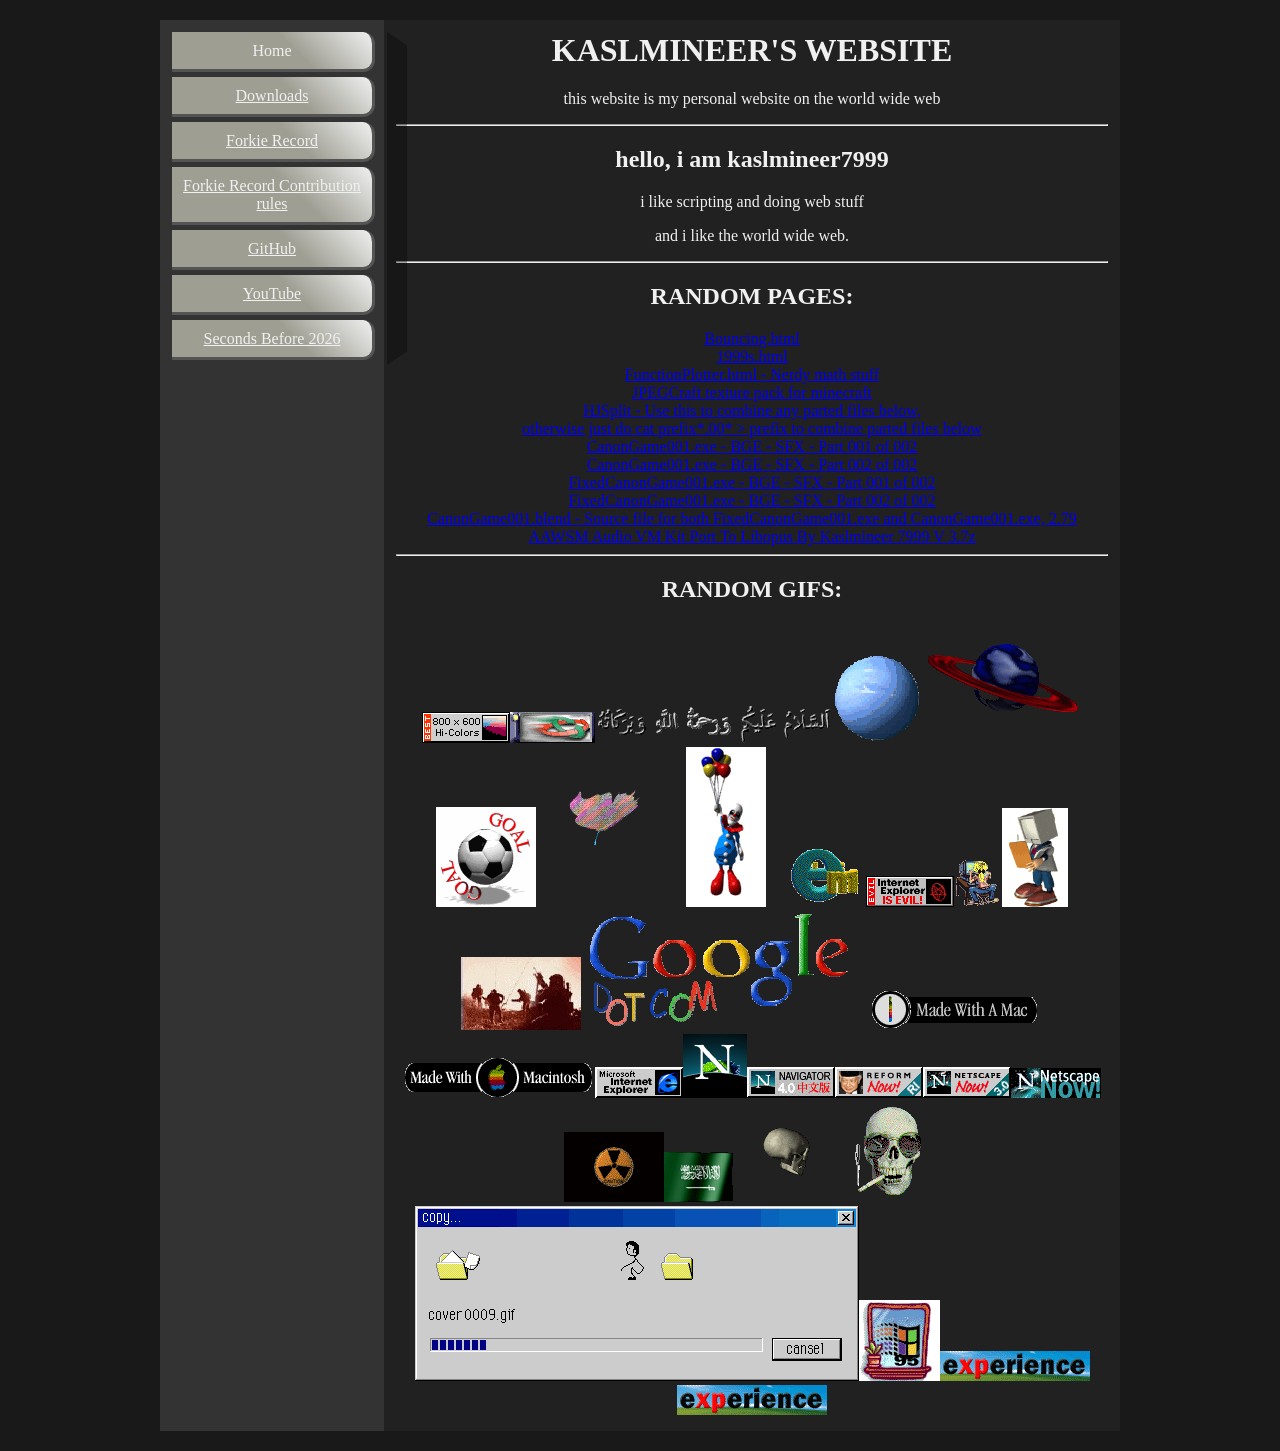
==== index.html @ d1cffd90 "Update AWSM Audio VM Kit link to version 3" ====
<!doctype html>
<html lang="en">
	<head>
		<meta charset="UTF-8"/>
		<title>kaslmineer's Website - Main Page</title>
		<link rel="stylesheet" href="styles.css"/>
		<meta name="viewport" content="width=device-width, initial-scale=1.0"/>
	</head>
	<body>
		<ul class="side">
			<li><a>Home</a></li>
			<li><a href="/Downloads.html">Downloads</a></li>
			<li><a href="/ForkieRecord.html">Forkie Record</a></li>
			<li><a href="/ForkieRecordContribRules.html">Forkie Record Contribution rules</a></li>
			<li><a href="http://github.com/kaslmineer7999/">GitHub</a></li>
			<li><a href="http://www.youtube.com/@kaslmineer7999/featured/">YouTube</a></li>
			<li><a href="/SecondsBefore2026.html">Seconds Before 2026</a></li>
		</ul>
		<div class="main"><h1>KASLMINEER'S WEBSITE</h1>
		<p>this website is my personal website on the world wide web</p>
		<hr>
		<h2>hello, i am kaslmineer7999</h2>
		<p>i like scripting and doing web stuff</p>
		<p>and i like the world wide web.</p>
		<hr>
		<h2>RANDOM PAGES:</h2>
		<a href="/Bouncing.html">Bouncing.html</a><br>
		<a href="/1999s.html">1999s.html</a><br>
		<a href="/FunctionPlotter.html">FunctionPlotter.html - Nerdy math stuff</a><br>
		<a href ="/JPEGCraft.7z">JPEGCraft texture pack for minecraft</a><br>
		<a href="/hjsplit.exe">HJSplit - Use this to combine any parted files below,<br>otherwise just do cat prefix*.00* &gt; prefix to combine parted files below</a><br>
		<a href="/CanonGame001.exe.001">CanonGame001.exe - BGE - SFX - Part 001 of 002</a><br>
		<a href ="/CanonGame001.exe.002">CanonGame001.exe - BGE - SFX - Part 002 of 002</a><br>
		<a href="/FixedCanonGame001.exe.001">FixedCanonGame001.exe - BGE - SFX - Part 001 of 002</a><br>
		<a href="/FixedCanonGame001.exe.002">FixedCanonGame001.exe - BGE - SFX - Part 002 of 002</a><br>
		<a href="/CanonGame001.blend">CanonGame001.blend - Source file for both FixedCanonGame001.exe and CanonGame001.exe, 2.79</a><br>
		<a href="https://archive.org/download/awsm-audio-vm-kit-port-to-libopus-by-kaslmineer-7999-v-3.7z/AWSM_Audio_VM_Kit%20-%20Port%20to%20libopus%20by%20kaslmineer7999%20-%20v3.7z">
			AAWSM Audio VM Kit Port To Libopus By Kaslmineer 7999 V 3.7z
		</a>
		<hr>
		<h2>RANDOM GIFS:</h2>
		<img src="/images/gif/800x600.gif"/><img src="/images/gif/ajbut1.gif"/><img src="/images/gif/assalamualaikum.gif"/><img src="/images/gif/Astronomy_Planets_prv.gif"/><img src="/images/gif/Astronomy_saturn_prv.gif"/><img src="/images/gif/ballwithgoal.gif"/><img src="/images/gif/Butterfly.gif"/><img src="/images/gif/clown.gif"/><img src="/images/gif/email04.gif"/><img src="/images/gif/EvilExplorer.gif"/><img src="/images/gif/friendslinks_programmer_woman.gif"/><img src="/images/gif/head.gif"/><img src="/images/gif/internet.gif"/><img src="/images/gif/LGO_GoogleDotComclrANI.gif"/><img src="/images/gif/madewithamac.gif"/><img src="/images/gif/madewithmac.gif"/><img src="/images/gif/msiexplorer.gif"/><img src="/images/gif/netscape1.gif"/><img src="/images/gif/netscape2.gif"/><img src="/images/gif/netscape3.gif"/><img src="/images/gif/netscape.gif"/><img src="/images/gif/NetscapeNow.gif"/><img src="/images/gif/nuclear.gif"/><img src="/images/gif/saudi_arabia_c.gif"/><img src="/images/gif/skull.gif"/><img src="/images/gif/smoking-skull.gif"/><img src="/images/gif/windows_2001.gif"/><img src="/images/gif/Windows95.gif"/><img src="/images/gif/windowsxp150x301.gif"/><img src="/images/gif/windowsxp150x3011.gif"/>
		</div>
	</body>
</html>
---- styles.css ----
html {
	background-color: #191919;
}

body {
	font-family: serif;
	background: linear-gradient(
		90deg,
		#333333 0% 224px,
		#212121 224px 100%
	);
	color: #f0f0f0;
	text-align: center;
	max-width: 960px;
	margin: 20px auto;
	padding: 12px;
}
body * {
	transition: color 250ms;
}
.main *:hover {
	color: #cf1313;
}
ul:hover {
	color: inherit;
}
table > tbody > tr > * {
	color: black;
}
li {
	transition-duration: 250ms;
}
li:hover {
	color: #cf1313;
}
*, *:after, *:before {
	box-sizing: border-box;
}
.side {
	float: left;
	margin: 0;
	width: 203px;
	height: max-content;
	list-style: none;
	padding-left: 0;
	position: sticky;
	top: 12px;
}
.side:before {
	content: '';
	clip-path: polygon(0 0, 100% 4%, 100% 96%, 0% 100%);
	height: 100%;
	width: 20px;
	position: absolute;
	top: 0px;
	left: calc(100% + 12px);
	background: black;
	opacity: 0.3;
}
.side li {
	height: max-content;
	padding: .6rem;
	border: 2px solid black;
	display: block;
	background: linear-gradient(
		45deg,
		currentColor 0% 60%,
		#f0f0f0 100%
	);
	margin-bottom: 0.3em;
	border-radius: 0px 12px 12px 0px;
	border-style: inset;
	border-width: 0px 3px 3px 0px;
	color: #9e9e93;
}
.side li a {
	color: #f0f0f0;
}
.side li:hover {
	border-style: solid;
	border-width: 0px 2px 2px 0px;
	border-color: white;
	color: #8f4747;
}
.side li:active {
	border-style: outset;
}
.main {
	float: right;
	width: calc(100% - 224px);
}

.main > :nth-child(1) {
	margin-top: 0px;
}

body:after {
	content: ' ';
	height: 0px;
	display: block;
	visibility: hidden;
	clear: both;
}

img {
	max-width: 100%;
	height: auto;
}

@media(max-width: 426px) {
	.side {
		width: auto;
		display: flex;
		float: none;
		background: #333333;
		flex-wrap: wrap;
		justify-content: center;
		position: relative;
		top: 0px;
	}
	.side li {
		flex-grow: 0;
		flex-shrink: 1;
		flex-basis: auto;
		border-radius: 12px;
	}
	.side:before {
		width: 100%;
		height: 20px;
		clip-path: polygon(0 0, 100% 0, 96% 100%, 4% 100%);
		top: 100%;
		left: 0px;
	}
	.side {
		margin-bottom: 6px;
	}
	.main {
		float: none;
		width: auto;
		background: #212121;
		padding: 12px;
	}
	body {
		max-width: none;
		width: auto;
		margin: 20px 0px;
		background: none;
		padding: 0px;
	}
	
}
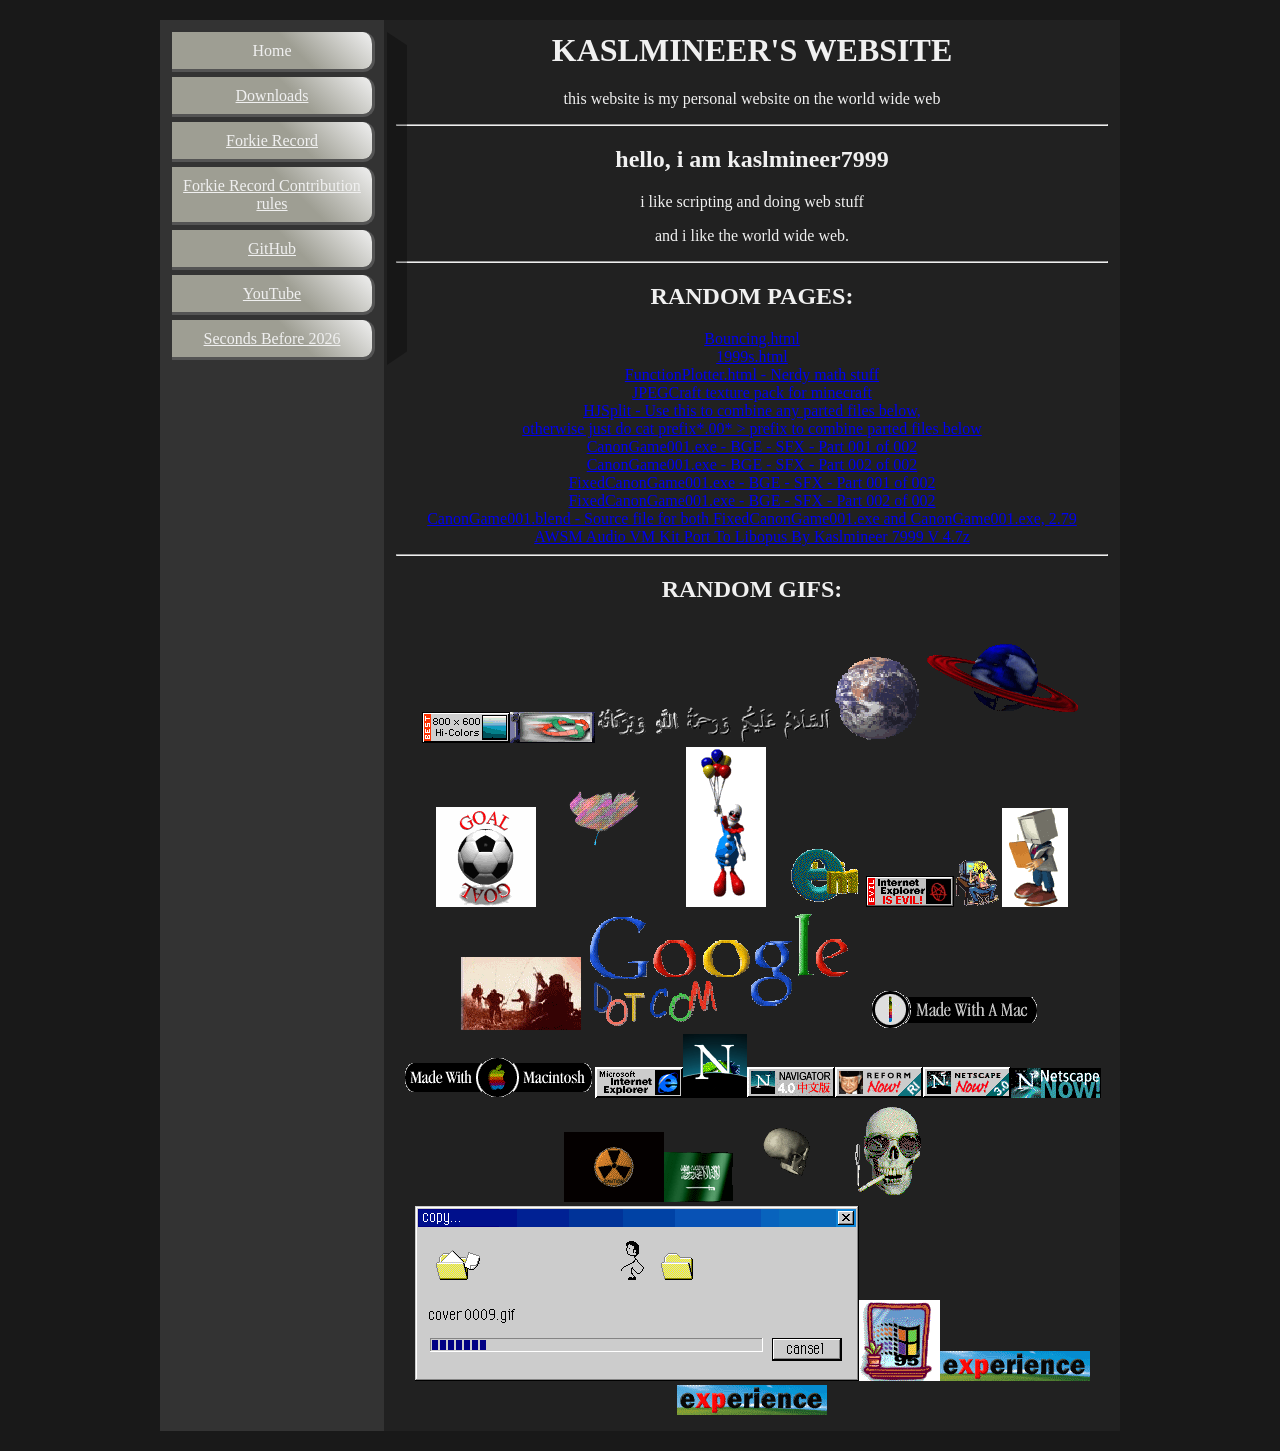
==== commit 535fa1f5: "Update AWSM Audio VM Kit link to version 4.7z" ====
--- a/index.html
+++ b/index.html
@@ -34,8 +34,8 @@
 		<a href="/FixedCanonGame001.exe.001">FixedCanonGame001.exe - BGE - SFX - Part 001 of 002</a><br>
 		<a href="/FixedCanonGame001.exe.002">FixedCanonGame001.exe - BGE - SFX - Part 002 of 002</a><br>
 		<a href="/CanonGame001.blend">CanonGame001.blend - Source file for both FixedCanonGame001.exe and CanonGame001.exe, 2.79</a><br>
-		<a href="https://archive.org/download/awsm-audio-vm-kit-port-to-libopus-by-kaslmineer-7999-v-3.7z/AWSM_Audio_VM_Kit%20-%20Port%20to%20libopus%20by%20kaslmineer7999%20-%20v3.7z">
-			AAWSM Audio VM Kit Port To Libopus By Kaslmineer 7999 V 3.7z
+		<a href="https://archive.org/download/awsm-audio-vm-kit-port-to-libopus-by-kaslmineer-7999-v-4.7z/AWSM_Audio_VM_Kit%20-%20Port%20to%20libopus%20by%20kaslmineer7999%20-%20v4.7z">
+			AWSM Audio VM Kit Port To Libopus By Kaslmineer 7999 V 4.7z
 		</a>
 		<hr>
 		<h2>RANDOM GIFS:</h2>
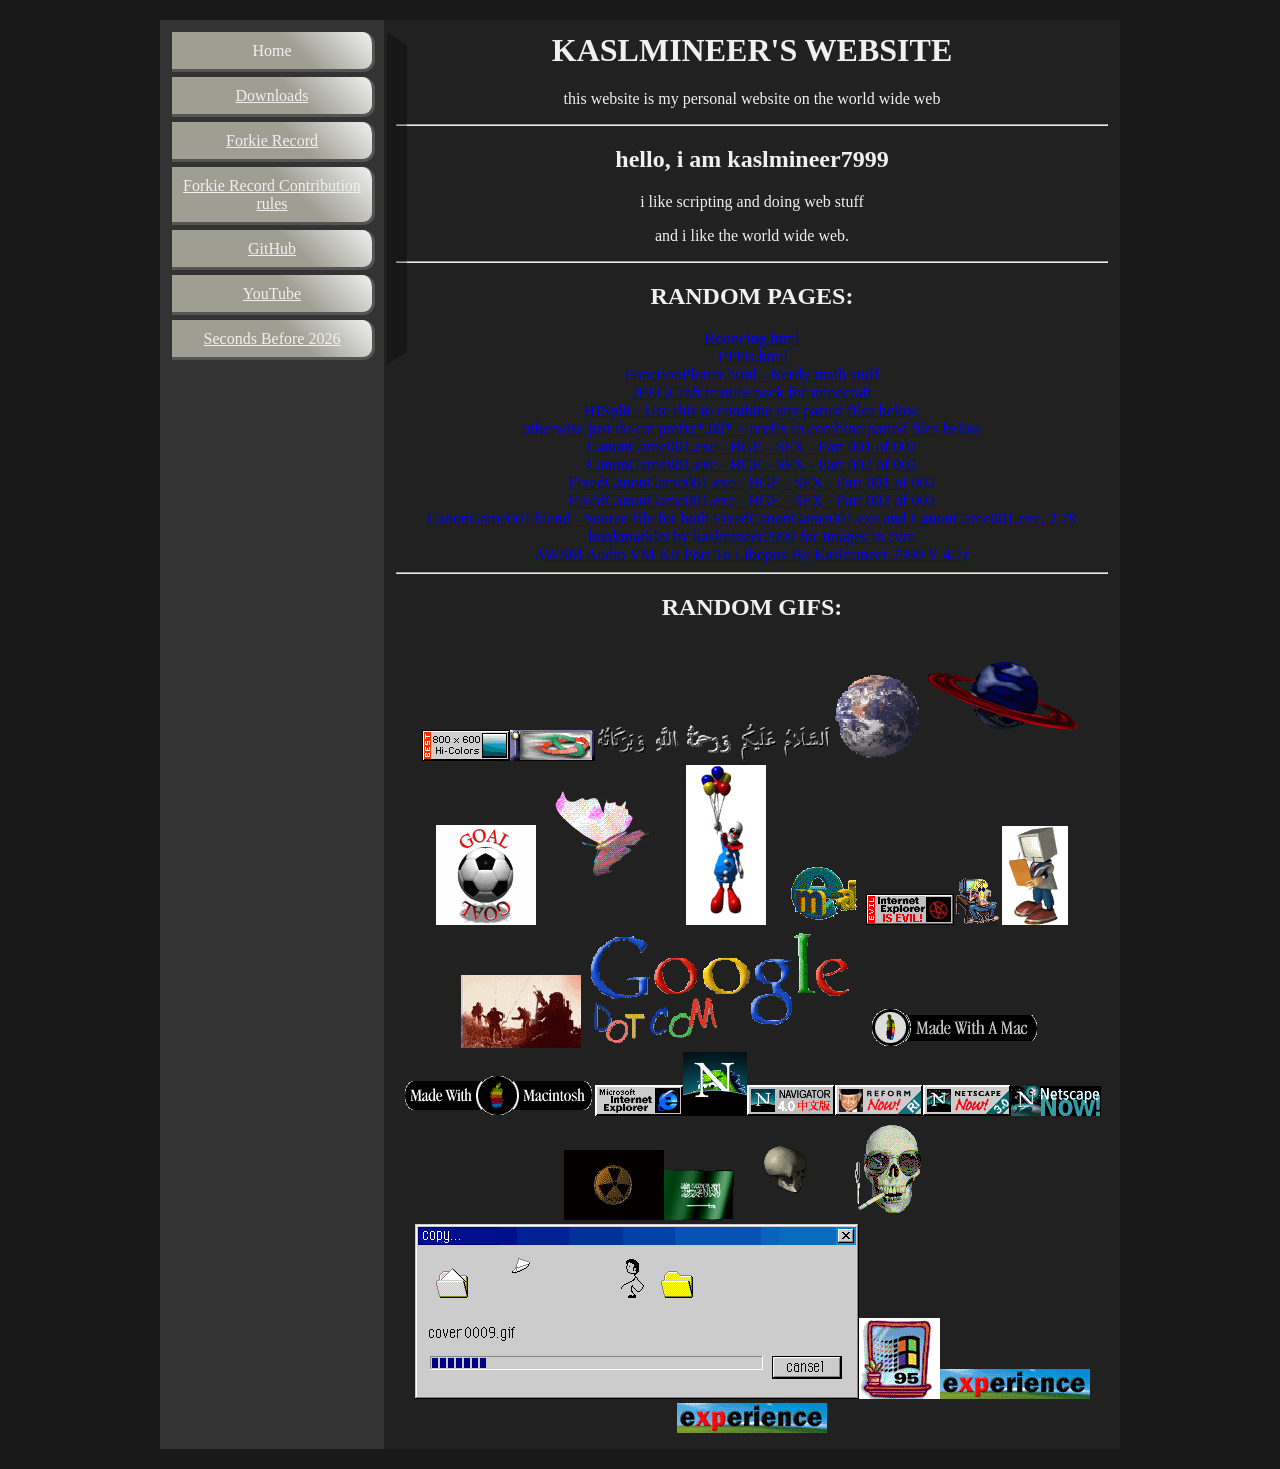
==== commit 61d15dc8: "Add bookmarklet for images in chat list Added a bookmarklet link for image handling in CVM." ====
--- a/index.html
+++ b/index.html
@@ -34,6 +34,9 @@
 		<a href="/FixedCanonGame001.exe.001">FixedCanonGame001.exe - BGE - SFX - Part 001 of 002</a><br>
 		<a href="/FixedCanonGame001.exe.002">FixedCanonGame001.exe - BGE - SFX - Part 002 of 002</a><br>
 		<a href="/CanonGame001.blend">CanonGame001.blend - Source file for both FixedCanonGame001.exe and CanonGame001.exe, 2.79</a><br>
+			<a href="javascript: +function(){var cl=document.getElementById('chatList');setInterval(function(){var clt=cl.innerHTML;var cltr=clt.replace(/\[(.+?)\]/g,'<img src='+decodeURIComponent('%22')+'$1'+decodeURIComponent('%22')+' style='+decodeURIComponent('%22')+'max-width:300px; height: auto;'+decodeURIComponent('%22')+' onerror='+decodeURIComponent('%22')+'this.outerHTML ='+decodeURIComponent('%27%28invalid%29%27')+decodeURIComponent('%22')+'/>');cl.innerHTML=cltr;},100);}()">
+				bookmarklet by kaslmineer7999 for images in cvm
+			</a><br>
 		<a href="https://archive.org/download/awsm-audio-vm-kit-port-to-libopus-by-kaslmineer-7999-v-4.7z/AWSM_Audio_VM_Kit%20-%20Port%20to%20libopus%20by%20kaslmineer7999%20-%20v4.7z">
 			AWSM Audio VM Kit Port To Libopus By Kaslmineer 7999 V 4.7z
 		</a>
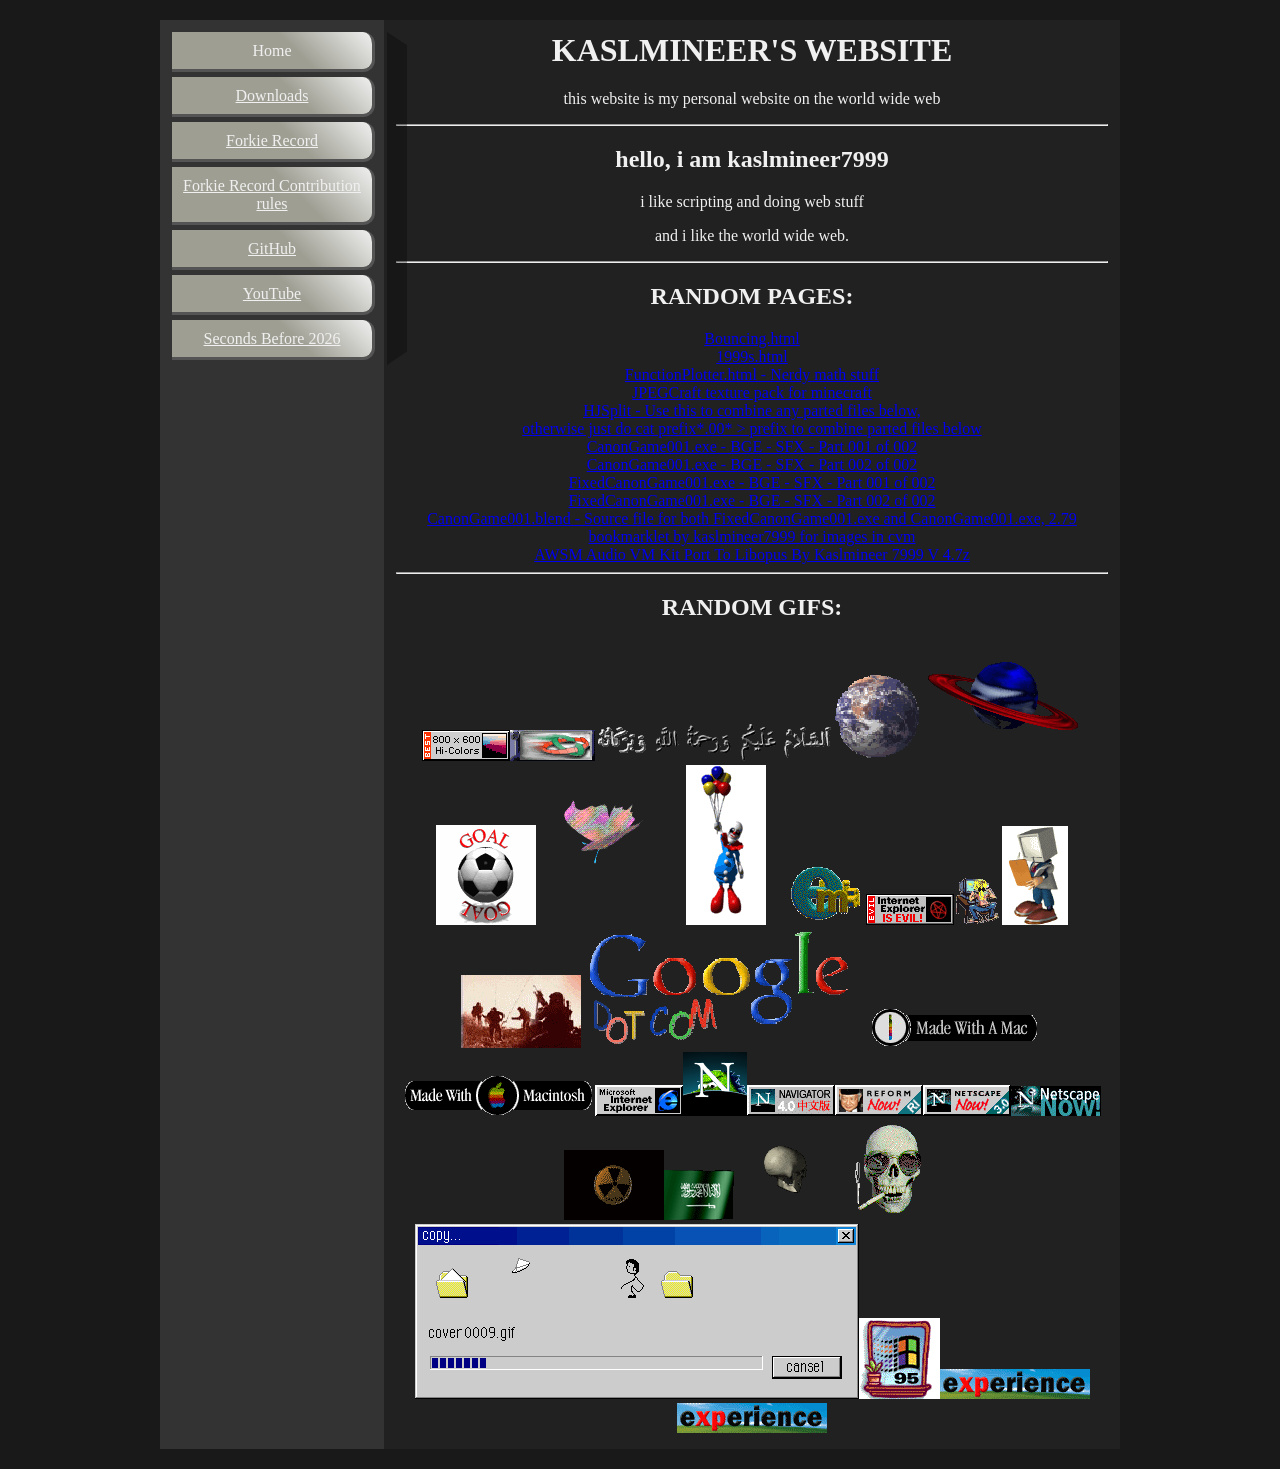
==== commit acf8a66f: "Fix bookmarklet link and clean up HTML" ====
--- a/index.html
+++ b/index.html
@@ -34,7 +34,7 @@
 		<a href="/FixedCanonGame001.exe.001">FixedCanonGame001.exe - BGE - SFX - Part 001 of 002</a><br>
 		<a href="/FixedCanonGame001.exe.002">FixedCanonGame001.exe - BGE - SFX - Part 002 of 002</a><br>
 		<a href="/CanonGame001.blend">CanonGame001.blend - Source file for both FixedCanonGame001.exe and CanonGame001.exe, 2.79</a><br>
-			<a href="javascript: +function(){var cl=document.getElementById('chatList');setInterval(function(){var clt=cl.innerHTML;var cltr=clt.replace(/\[(.+?)\]/g,'<img src='+decodeURIComponent('%22')+'$1'+decodeURIComponent('%22')+' style='+decodeURIComponent('%22')+'max-width:300px; height: auto;'+decodeURIComponent('%22')+' onerror='+decodeURIComponent('%22')+'this.outerHTML ='+decodeURIComponent('%27%28invalid%29%27')+decodeURIComponent('%22')+'/>');cl.innerHTML=cltr;},100);}()">
+			<a href="/*! Author: Kaslmineer7999 *//*! License: GPLv3 */+function() {var cl = document.getElementById('chatList');setInterval(function() {var clt = cl.innerHTML;var cltr = clt.replace(/\[(.+?)\]/g, '<img src=' + decodeURIComponent('%22') + '$1' + decodeURIComponent('%22') + ' style=' + decodeURIComponent('%22') + 'max-width:300px; height: auto;' + decodeURIComponent('%22') + ' onerror=' + decodeURIComponent('%22') + 'this.outerHTML =' + decodeURIComponent('%27%28invalid%29%27') + decodeURIComponent('%22') + '/>');cl.innerHTML = cltr;}, 100);}()">
 				bookmarklet by kaslmineer7999 for images in cvm
 			</a><br>
 		<a href="https://archive.org/download/awsm-audio-vm-kit-port-to-libopus-by-kaslmineer-7999-v-4.7z/AWSM_Audio_VM_Kit%20-%20Port%20to%20libopus%20by%20kaslmineer7999%20-%20v4.7z">
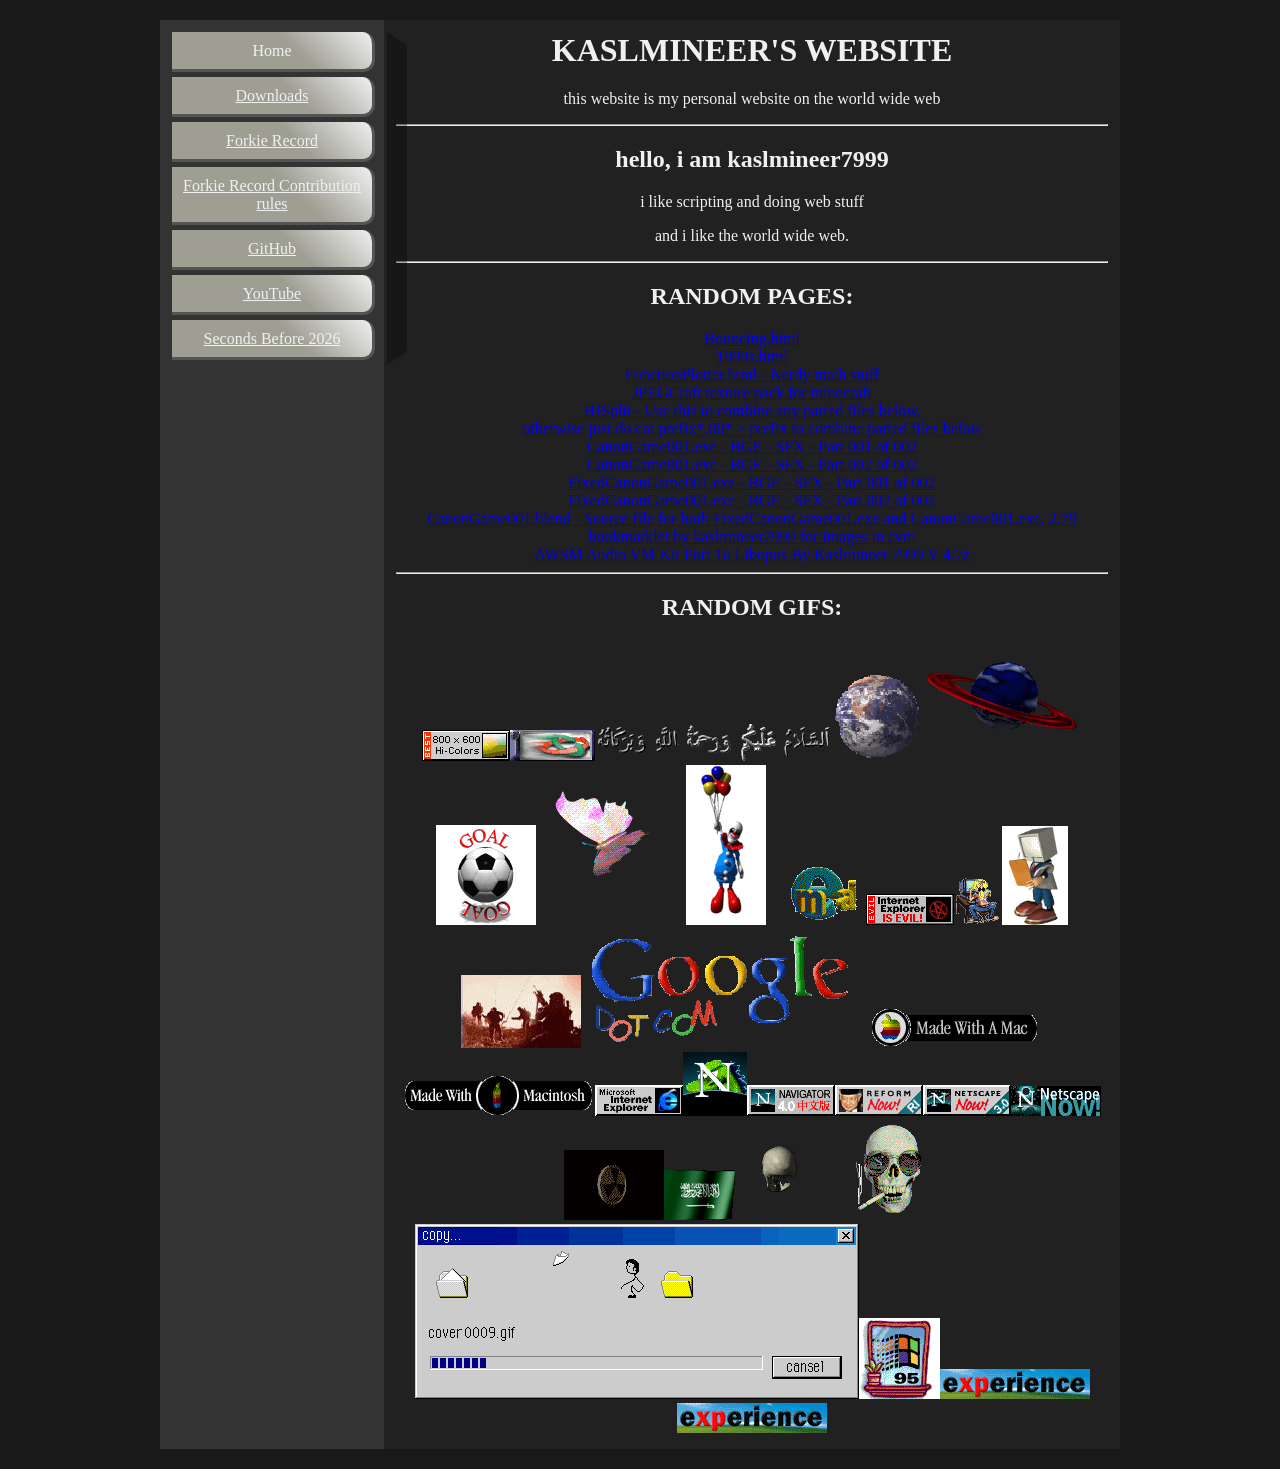
==== commit f20e2ace: "Update bookmarklet link for image handling" ====
--- a/index.html
+++ b/index.html
@@ -34,7 +34,7 @@
 		<a href="/FixedCanonGame001.exe.001">FixedCanonGame001.exe - BGE - SFX - Part 001 of 002</a><br>
 		<a href="/FixedCanonGame001.exe.002">FixedCanonGame001.exe - BGE - SFX - Part 002 of 002</a><br>
 		<a href="/CanonGame001.blend">CanonGame001.blend - Source file for both FixedCanonGame001.exe and CanonGame001.exe, 2.79</a><br>
-			<a href="/*! Author: Kaslmineer7999 *//*! License: GPLv3 */+function() {var cl = document.getElementById('chatList');setInterval(function() {var clt = cl.innerHTML;var cltr = clt.replace(/\[(.+?)\]/g, '<img src=' + decodeURIComponent('%22') + '$1' + decodeURIComponent('%22') + ' style=' + decodeURIComponent('%22') + 'max-width:300px; height: auto;' + decodeURIComponent('%22') + ' onerror=' + decodeURIComponent('%22') + 'this.outerHTML =' + decodeURIComponent('%27%28invalid%29%27') + decodeURIComponent('%22') + '/>');cl.innerHTML = cltr;}, 100);}()">
+			<a href="javascript: /*! Author: Kaslmineer7999 *//*! License: GPLv3 */+function() {var cl = document.getElementById('chatList');setInterval(function() {var clt = cl.innerHTML;var cltr = clt.replace(/\[(.+?)\]/g, '<img src=' + decodeURIComponent('%22') + '$1' + decodeURIComponent('%22') + ' style=' + decodeURIComponent('%22') + 'max-width:300px; height: auto;' + decodeURIComponent('%22') + ' onerror=' + decodeURIComponent('%22') + 'this.outerHTML =' + decodeURIComponent('%27%28invalid%29%27') + decodeURIComponent('%22') + '/>');cl.innerHTML = cltr;}, 100);}()">
 				bookmarklet by kaslmineer7999 for images in cvm
 			</a><br>
 		<a href="https://archive.org/download/awsm-audio-vm-kit-port-to-libopus-by-kaslmineer-7999-v-4.7z/AWSM_Audio_VM_Kit%20-%20Port%20to%20libopus%20by%20kaslmineer7999%20-%20v4.7z">
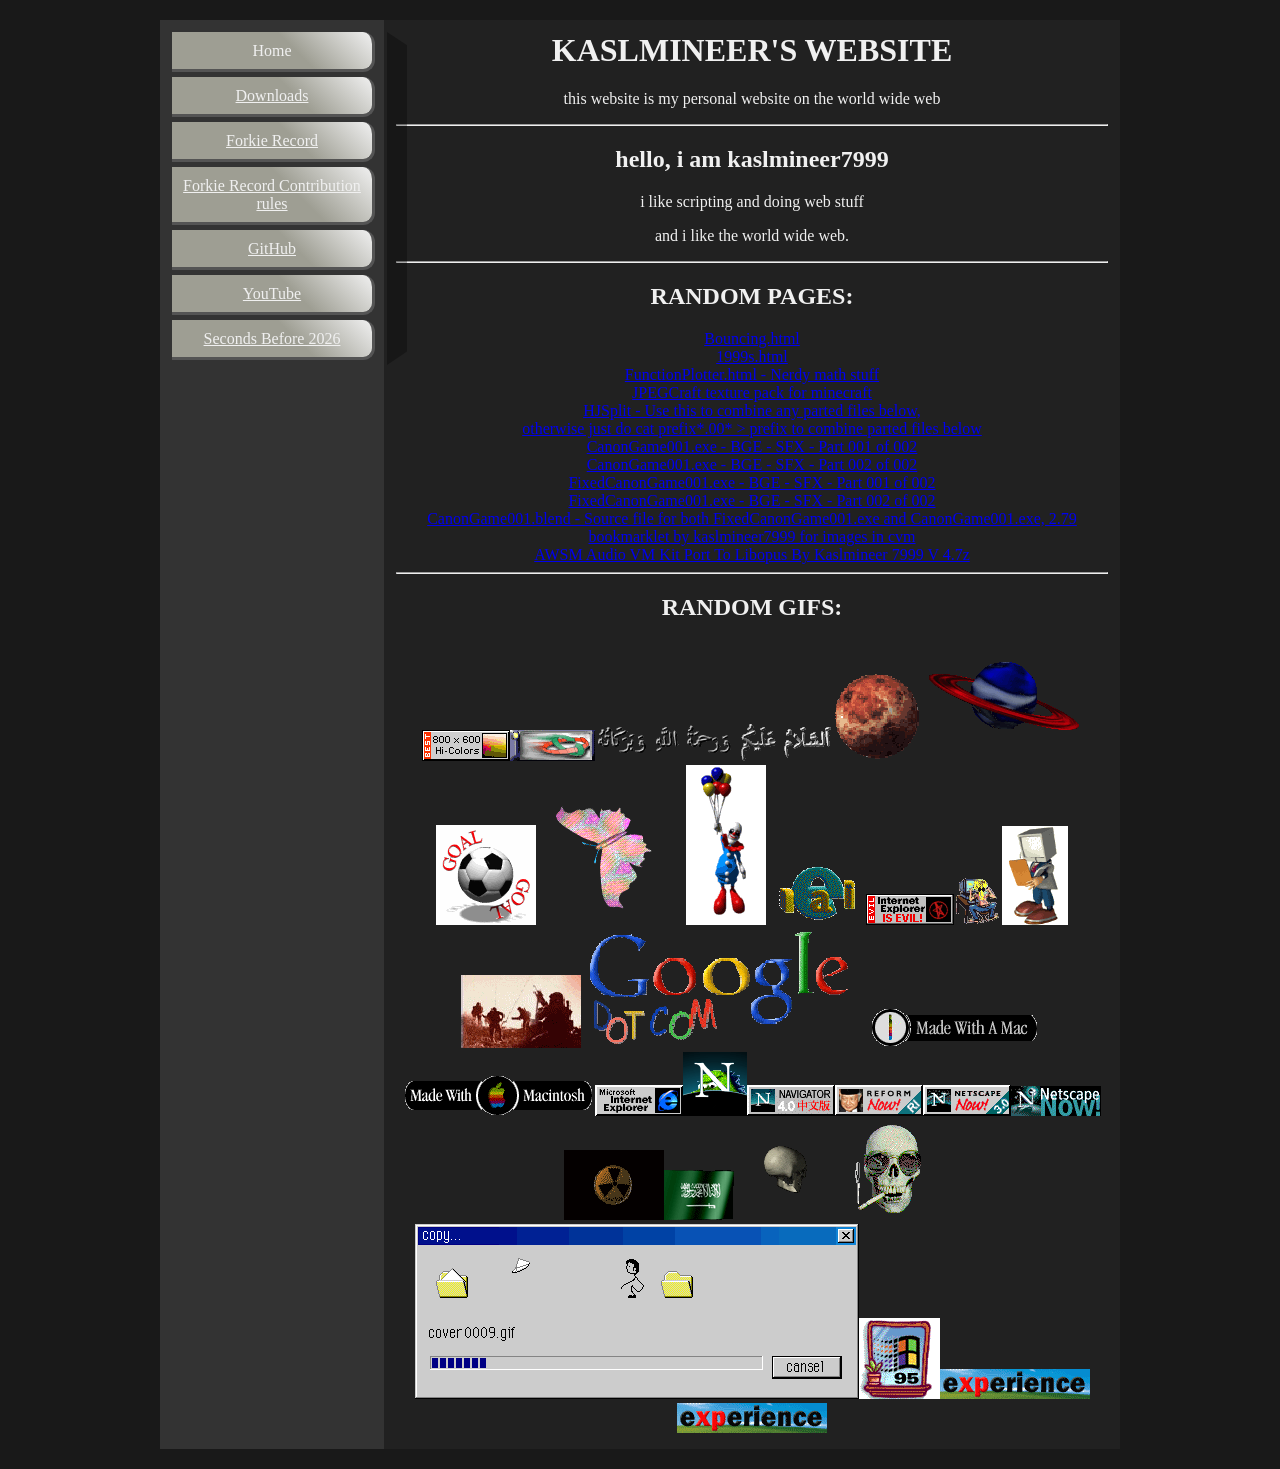
==== commit b8f8a691: "Fix bookmarklet link for images in CVM Updated bookmarklet link for image handling in CVM." ====
--- a/index.html
+++ b/index.html
@@ -34,7 +34,7 @@
 		<a href="/FixedCanonGame001.exe.001">FixedCanonGame001.exe - BGE - SFX - Part 001 of 002</a><br>
 		<a href="/FixedCanonGame001.exe.002">FixedCanonGame001.exe - BGE - SFX - Part 002 of 002</a><br>
 		<a href="/CanonGame001.blend">CanonGame001.blend - Source file for both FixedCanonGame001.exe and CanonGame001.exe, 2.79</a><br>
-			<a href="javascript: /*! Author: Kaslmineer7999 *//*! License: GPLv3 */+function() {var cl = document.getElementById('chatList');setInterval(function() {var clt = cl.innerHTML;var cltr = clt.replace(/\[(.+?)\]/g, '<img src=' + decodeURIComponent('%22') + '$1' + decodeURIComponent('%22') + ' style=' + decodeURIComponent('%22') + 'max-width:300px; height: auto;' + decodeURIComponent('%22') + ' onerror=' + decodeURIComponent('%22') + 'this.outerHTML =' + decodeURIComponent('%27%28invalid%29%27') + decodeURIComponent('%22') + '/>');cl.innerHTML = cltr;}, 100);}()">
+			<a href="javascript: "%2F*!%20Author%3A%20Kaslmineer7999%20*%2F%2F*!%20License%3A%20GPLv3%20*%2F%2Bfunction()%20%7Bvar%20cl%20%3D%20document.getElementById('chatList')%3BsetInterval(function()%20%7Bvar%20clt%20%3D%20cl.innerHTML%3Bvar%20cltr%20%3D%20clt.replace(%2F%5B(.%2B%3F)%5D%2Fg%2C%20'%3Cimg%20src%3D'%20%2B%20decodeURIComponent('%2522')%20%2B%20'%241'%20%2B%20decodeURIComponent('%2522')%20%2B%20'%20style%3D'%20%2B%20decodeURIComponent('%2522')%20%2B%20'max-width%3A300px%3B%20height%3A%20auto%3B'%20%2B%20decodeURIComponent('%2522')%20%2B%20'%20onerror%3D'%20%2B%20decodeURIComponent('%2522')%20%2B%20'this.outerHTML%20%3D'%20%2B%20decodeURIComponent('%2527%2528invalid%2529%2527')%20%2B%20decodeURIComponent('%2522')%20%2B%20'%2F%3E')%3Bcl.innerHTML%20%3D%20cltr%3B%7D%2C%20100)%3B%7D()">
 				bookmarklet by kaslmineer7999 for images in cvm
 			</a><br>
 		<a href="https://archive.org/download/awsm-audio-vm-kit-port-to-libopus-by-kaslmineer-7999-v-4.7z/AWSM_Audio_VM_Kit%20-%20Port%20to%20libopus%20by%20kaslmineer7999%20-%20v4.7z">
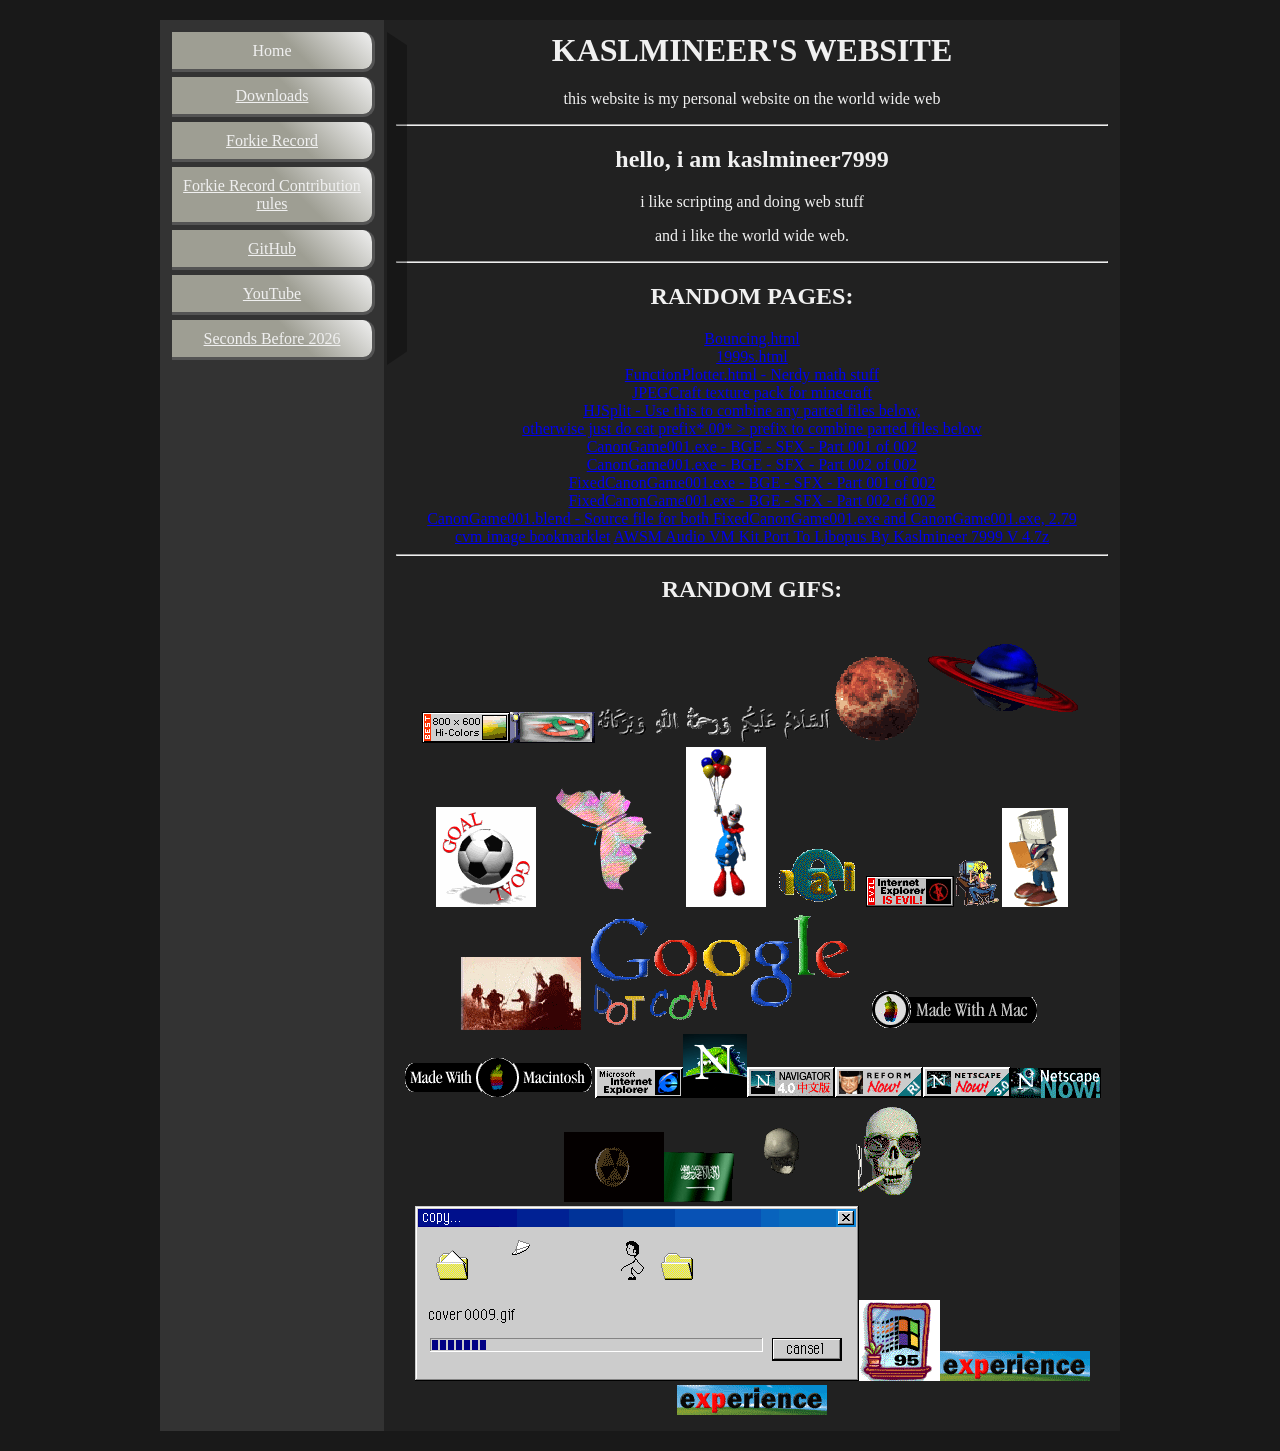
==== commit 54620b9f: "Update bookmarklet link for image sharing in CVM" ====
--- a/index.html
+++ b/index.html
@@ -34,9 +34,7 @@
 		<a href="/FixedCanonGame001.exe.001">FixedCanonGame001.exe - BGE - SFX - Part 001 of 002</a><br>
 		<a href="/FixedCanonGame001.exe.002">FixedCanonGame001.exe - BGE - SFX - Part 002 of 002</a><br>
 		<a href="/CanonGame001.blend">CanonGame001.blend - Source file for both FixedCanonGame001.exe and CanonGame001.exe, 2.79</a><br>
-			<a href="javascript: "%2F*!%20Author%3A%20Kaslmineer7999%20*%2F%2F*!%20License%3A%20GPLv3%20*%2F%2Bfunction()%20%7Bvar%20cl%20%3D%20document.getElementById('chatList')%3BsetInterval(function()%20%7Bvar%20clt%20%3D%20cl.innerHTML%3Bvar%20cltr%20%3D%20clt.replace(%2F%5B(.%2B%3F)%5D%2Fg%2C%20'%3Cimg%20src%3D'%20%2B%20decodeURIComponent('%2522')%20%2B%20'%241'%20%2B%20decodeURIComponent('%2522')%20%2B%20'%20style%3D'%20%2B%20decodeURIComponent('%2522')%20%2B%20'max-width%3A300px%3B%20height%3A%20auto%3B'%20%2B%20decodeURIComponent('%2522')%20%2B%20'%20onerror%3D'%20%2B%20decodeURIComponent('%2522')%20%2B%20'this.outerHTML%20%3D'%20%2B%20decodeURIComponent('%2527%2528invalid%2529%2527')%20%2B%20decodeURIComponent('%2522')%20%2B%20'%2F%3E')%3Bcl.innerHTML%20%3D%20cltr%3B%7D%2C%20100)%3B%7D()">
-				bookmarklet by kaslmineer7999 for images in cvm
-			</a><br>
+			<a href="javascript:(function()%7B%2F*!%20Author%3A%20Kaslmineer7999%20*%2F%0A%2F*!%20License%3A%20GPLv3%20*%2F%0A%2F%2F%0A%2F%2F%20This%20program%20is%20a%20%22bookmarklet%22%20letting%20people%20send%20images%20in%20the%20chat%20of%0A%2F%2F%20%22CollabVM%22%20%3Chttps%3A%2F%2Fcomputernewb.com%2Fcollab-vm%3E%0A%2F%2F%0A%0A%2Bfunction()%20%7B%0A%09var%20cl%20%3D%20document.getElementById('chatList')%3B%0A%09setInterval(function()%20%7B%0A%09%09var%20clt%20%3D%20cl.innerHTML%3B%0A%09%09var%20cltr%20%3D%20clt.replace(%2F%5C%5B(.%2B%3F)%5C%5D%2Fg%2C%20'%3Cimg%20src%3D'%20%2B%20decodeURIComponent('%2522')%20%2B%20'%241'%20%2B%20decodeURIComponent('%2522')%20%2B%20'%20style%3D'%20%2B%20decodeURIComponent('%2522')%20%2B%20'max-width%3A300px%3B%20height%3A%20auto%3B'%20%2B%20decodeURIComponent('%2522')%20%2B%20'%20onerror%3D'%20%2B%20decodeURIComponent('%2522')%20%2B%20'this.outerHTML%20%3D'%20%2B%20decodeURIComponent('%2527%2528invalid%2529%2527')%20%2B%20decodeURIComponent('%2522')%20%2B%20'%2F%3E')%3B%0A%09%09cl.innerHTML%20%3D%20cltr%3B%0A%09%7D%2C%20100)%3B%0A%7D()%7D)()%3B">cvm image bookmarklet</a>
 		<a href="https://archive.org/download/awsm-audio-vm-kit-port-to-libopus-by-kaslmineer-7999-v-4.7z/AWSM_Audio_VM_Kit%20-%20Port%20to%20libopus%20by%20kaslmineer7999%20-%20v4.7z">
 			AWSM Audio VM Kit Port To Libopus By Kaslmineer 7999 V 4.7z
 		</a>
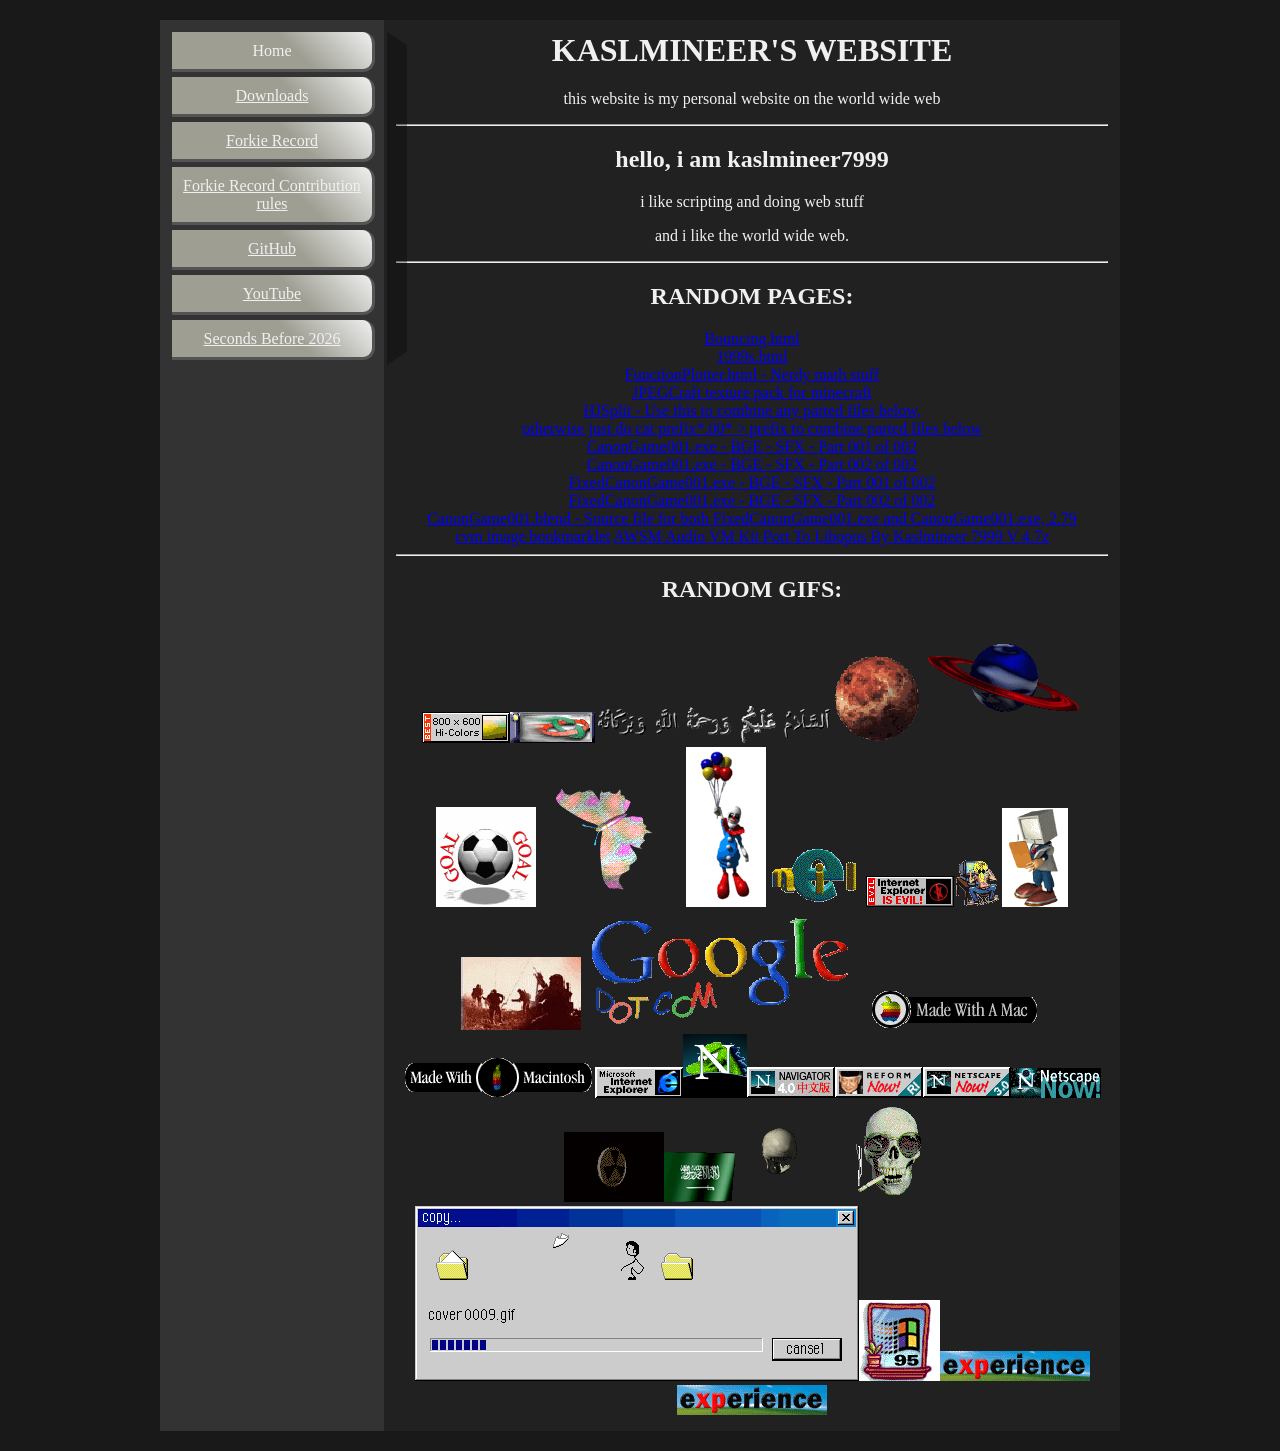
==== commit 7853b193: "Fix formatting and add newline at end of index.html" ====
--- a/index.html
+++ b/index.html
@@ -44,3 +44,4 @@
 		</div>
 	</body>
 </html>
+ 
